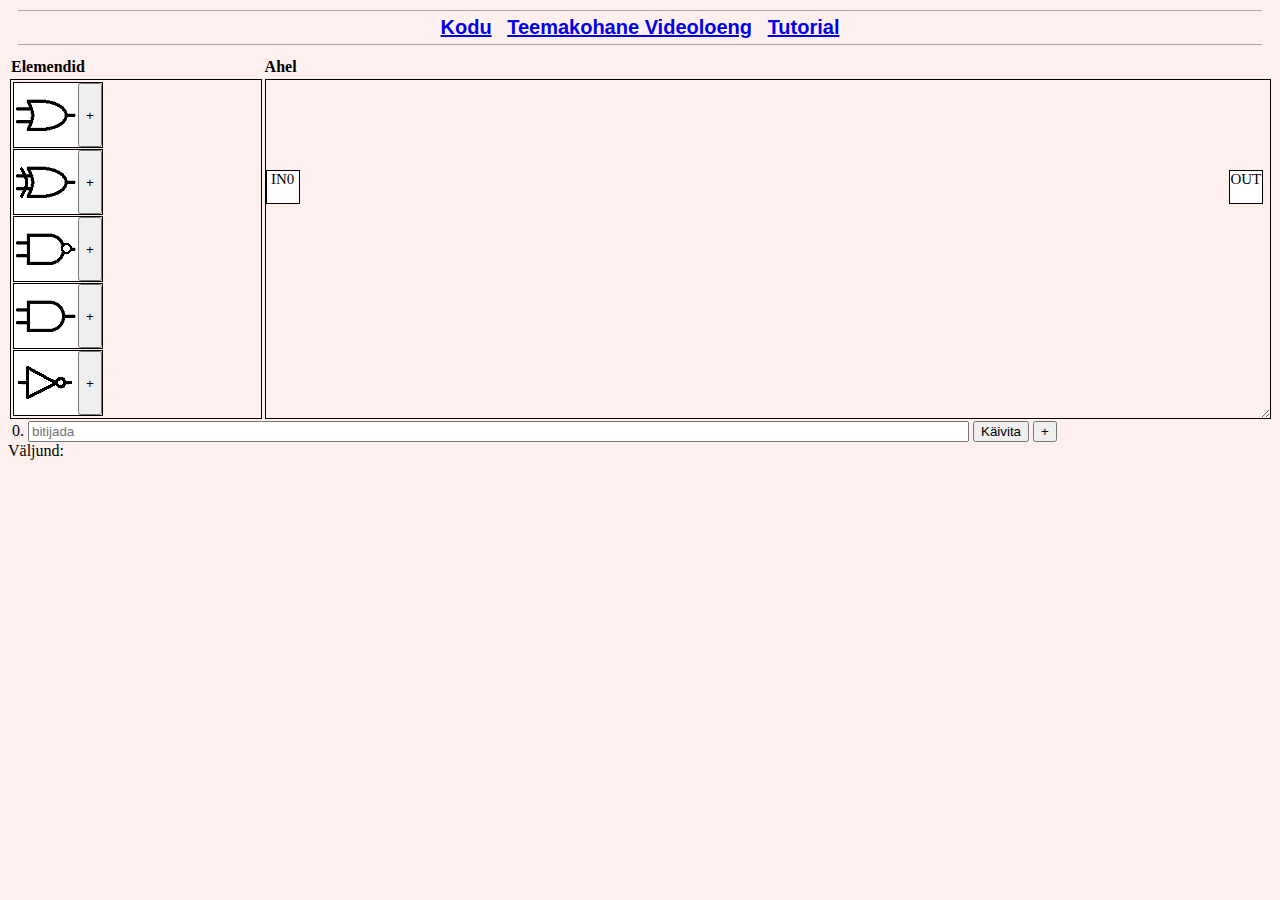
==== index.html @ 4b601fe6 "Merge branch 'master' of github.com:stargateprovider/jarjendleht" ====
<!DOCTYPE html>
<html lang="en" dir="ltr">
<head>
	<meta charset="utf-8">
	<meta name="viewport" content="width=device-width" />
	<!--meta http-equiv="Access-Control-Allow-Origin" content="*" /-->
	<title>veebileht</title>
	<link rel="stylesheet" type="text/css" href="main.css">
	<link rel="stylesheet" type="text/css" href="index.css">
	<script src="main.js"></script>
	<script src="masin.js"></script>
</head>
<body>
	<nav>
		<a href="index.html">Kodu</a>
		<a href="aarivideo.html">Teemakohane Videoloeng</a>
		<a href="tutorial.html">Tutorial</a>
	</nav>
	<table id="masin">
		<tr>
			<th>Elemendid</th>
			<th>Ahel</th>
		</tr>
		<tr>
			<td id="side">
				<div class="emme" data-id="or">
					<img src="elemendid/or.png" alt="disjunktsioon">
					<button>+</button>
				</div>
				<div class="emme" data-id="xor">
					<img src="elemendid/xor.png" alt="ekslusiivne">
					<button>+</button>
				</div>
				<div class="emme" data-id="nand">
					<img src="elemendid/nand.png" alt="ningei">
					<button>+</button>
				</div>
				<div class="emme" data-id="and">
					<img src="elemendid/and.png" alt="konjunktsioon">
					<button>+</button>
				</div>
				<div class="emme" data-id="neg">
					<img src="elemendid/neg.png" alt="eitus">
					<button>+</button>
				</div>
			</td>
			<td><div id="canvas">
				<div class="loogikaelement" data-id="sisend" data-type="sisend">IN0</div>
				<div class="loogikaelement" data-id="valjund" data-type="valjund">OUT</div>
			</div></td>
		</tr>
	</table>
	<div id="menu">
		<button id="btn-input-add">Lisa sisend</button>
		<button id="btn-input-remove">Eemalda sisend</button>
		<button id="btn-remove">Eemalda element</button>
	</div>
	<ol id="sisendid" start="0">
		<li>
			<input type="text" name="sisend" placeholder="bitijada">
			<button id="kaivita">Käivita</button>
			<button id="klaveritegija">+</button>
		</li>
	</ol>
	<div>Väljund: <span id="valjund"></span></div>
</body>
</html>
---- main.css ----
body{
	animation-name: fadein;
	animation-duration: 0.5s;
	color:rgb(0, 0, 0);
	font-family:"Calibri", "sans-serif";
	font-size:100%;
	text-align:left;
    background-color:rgb(255, 240, 240);
}

h1{
	color:rgb(0, 0, 0);
    font-family: Impact, "sans-serif";
	font-size:200%;
	text-align: center;
}

.link{
	width:100px;
	height:100px;
	box-shadow: 0px 0px 0px #000000;
}
/*
table{
	min-width: 100%;
	border: 10px solid green;
	vertical-align: top;
}

tr:hover {
	background-color: #FF8888;
}

th{
	color: #00F;
}*/

.column {
	float: left;
	width: 50%;
}

.column1{
	float:left;
	width: 50%;
	text-align: center;
	font-size:30px;
}

.row:after {
	content: "";
	display: table;
	clear: both;
}

iframe{
	width:100%; height:250px; border:0;;
}

nav {
	margin: 10px;
	padding: 5px;
	font-size: 20px;
	font-family: "Arial", Helvetica, sans-serif;
	font-weight: bold;
	text-align: center;
	border-top: 1px solid darkgrey;
	border-bottom: 1px solid darkgrey;
}

nav > * {
	margin-right: 5px;
	margin-left: 5px;

}

nav>a:hover{
	background-color: rgba(111,111,111,0.3);
	box-shadow: 0px 0px 10px grey;
}

@keyframes fadein {
	from {
		background-color: black;
	}
	to {
		background-color: rgb(0, 132, 255);
	}
  }
---- index.css ----
table {
	min-width: 100%;
	height: 100%;
}

#canvas {
	height: 100%;
	min-height: 205px;
	width: 100%;
	resize: vertical;
	overflow-x: hidden;
	overflow-y: auto;
	border: 1px solid black;
}
#side {
	width: 20%;
	border: 1px solid black;
}

#menu {
	display: none;
	position: absolute;
	border: 1px solid black;
}
#menu > button {
	display: block;
	width: 100px;
	border: 1px solid;
	border-radius: 0;
}

input[type="text"] {
	width: 75%;
}

.emme {
	width: min-content;
	display: flex;
	flex-wrap: nowrap;
	border: 1px solid black;
	margin: 1px;
}

.loogikaelement {
	position: absolute;
	background-color: white;
	top: 170px;
	display: block;
	width: 32px;
	height: 32px;
	border: 1px solid black;
	font-size: 15px;
	text-align: center;
}
.loogikaelement[data-id="valjund"] {
	top: 170px;
	left: 96%;
}

ol {
	margin: 0;
	padding-left: 20px;
}
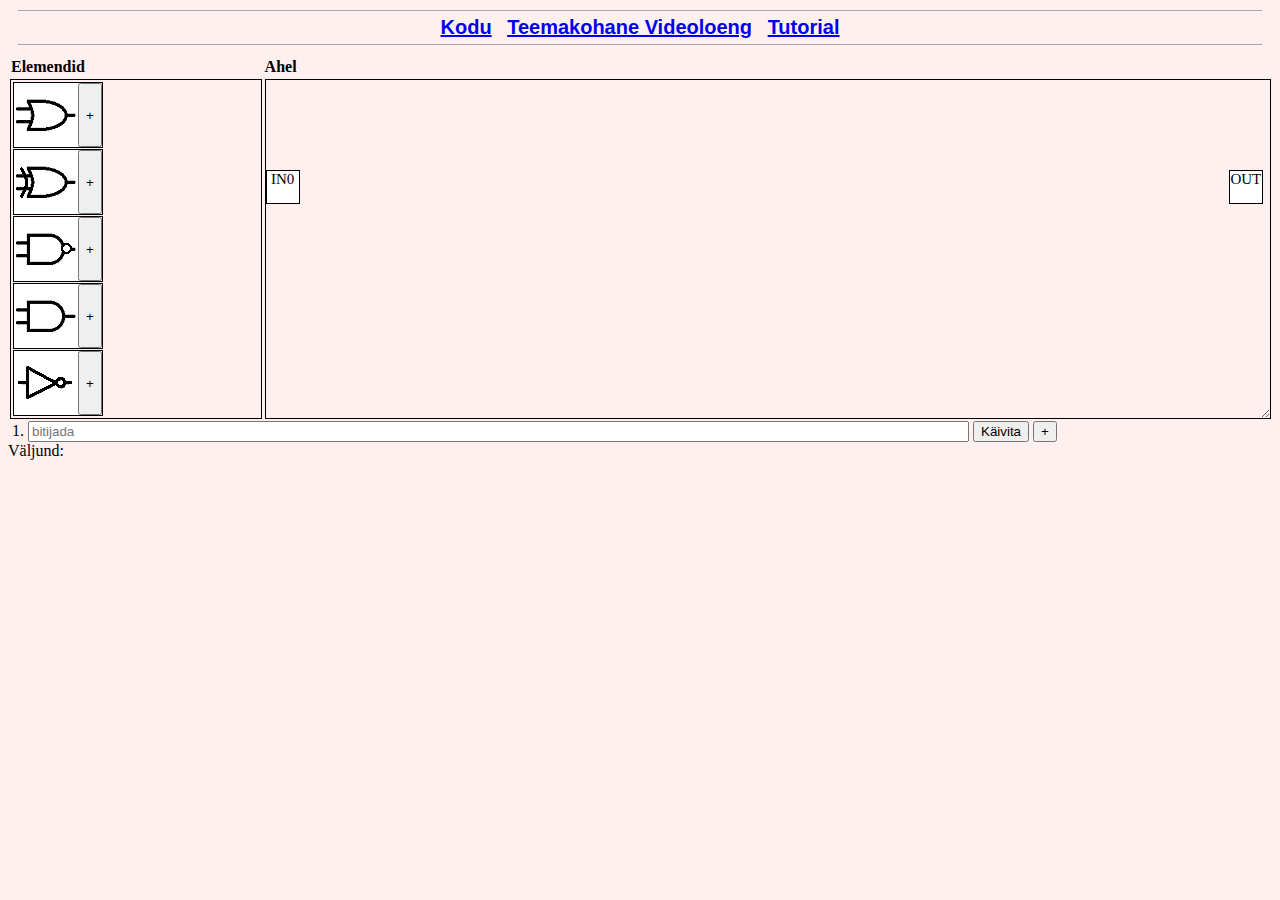
==== commit b7aa6c8c: "light cleanup" ====
--- a/index.html
+++ b/index.html
@@ -1,5 +1,5 @@
 <!DOCTYPE html>
-<html lang="en" dir="ltr">
+<html lang="et">
 <head>
 	<meta charset="utf-8">
 	<meta name="viewport" content="width=device-width" />
@@ -23,23 +23,23 @@
 		</tr>
 		<tr>
 			<td id="side">
-				<div class="emme" data-id="or">
+				<div class="loogikaelem" data-id="or">
 					<img src="elemendid/or.png" alt="disjunktsioon">
 					<button>+</button>
 				</div>
-				<div class="emme" data-id="xor">
+				<div class="loogikaelem" data-id="xor">
 					<img src="elemendid/xor.png" alt="ekslusiivne">
 					<button>+</button>
 				</div>
-				<div class="emme" data-id="nand">
+				<div class="loogikaelem" data-id="nand">
 					<img src="elemendid/nand.png" alt="ningei">
 					<button>+</button>
 				</div>
-				<div class="emme" data-id="and">
+				<div class="loogikaelem" data-id="and">
 					<img src="elemendid/and.png" alt="konjunktsioon">
 					<button>+</button>
 				</div>
-				<div class="emme" data-id="neg">
+				<div class="loogikaelem" data-id="neg">
 					<img src="elemendid/neg.png" alt="eitus">
 					<button>+</button>
 				</div>
@@ -55,7 +55,7 @@
 		<button id="btn-input-remove">Eemalda sisend</button>
 		<button id="btn-remove">Eemalda element</button>
 	</div>
-	<ol id="sisendid" start="0">
+	<ol id="sisendid">
 		<li>
 			<input type="text" name="sisend" placeholder="bitijada">
 			<button id="kaivita">Käivita</button>
--- a/main.css
+++ b/main.css
@@ -20,20 +20,6 @@
 	height:100px;
 	box-shadow: 0px 0px 0px #000000;
 }
-/*
-table{
-	min-width: 100%;
-	border: 10px solid green;
-	vertical-align: top;
-}
-
-tr:hover {
-	background-color: #FF8888;
-}
-
-th{
-	color: #00F;
-}*/
 
 .column {
 	float: left;
@@ -84,6 +70,6 @@
 		background-color: black;
 	}
 	to {
-		background-color: rgb(0, 132, 255);
+		background-color: rgb(255, 240, 240);
 	}
   }
--- a/index.css
+++ b/index.css
@@ -33,7 +33,7 @@
 	width: 75%;
 }
 
-.emme {
+.loogikaelem {
 	width: min-content;
 	display: flex;
 	flex-wrap: nowrap;
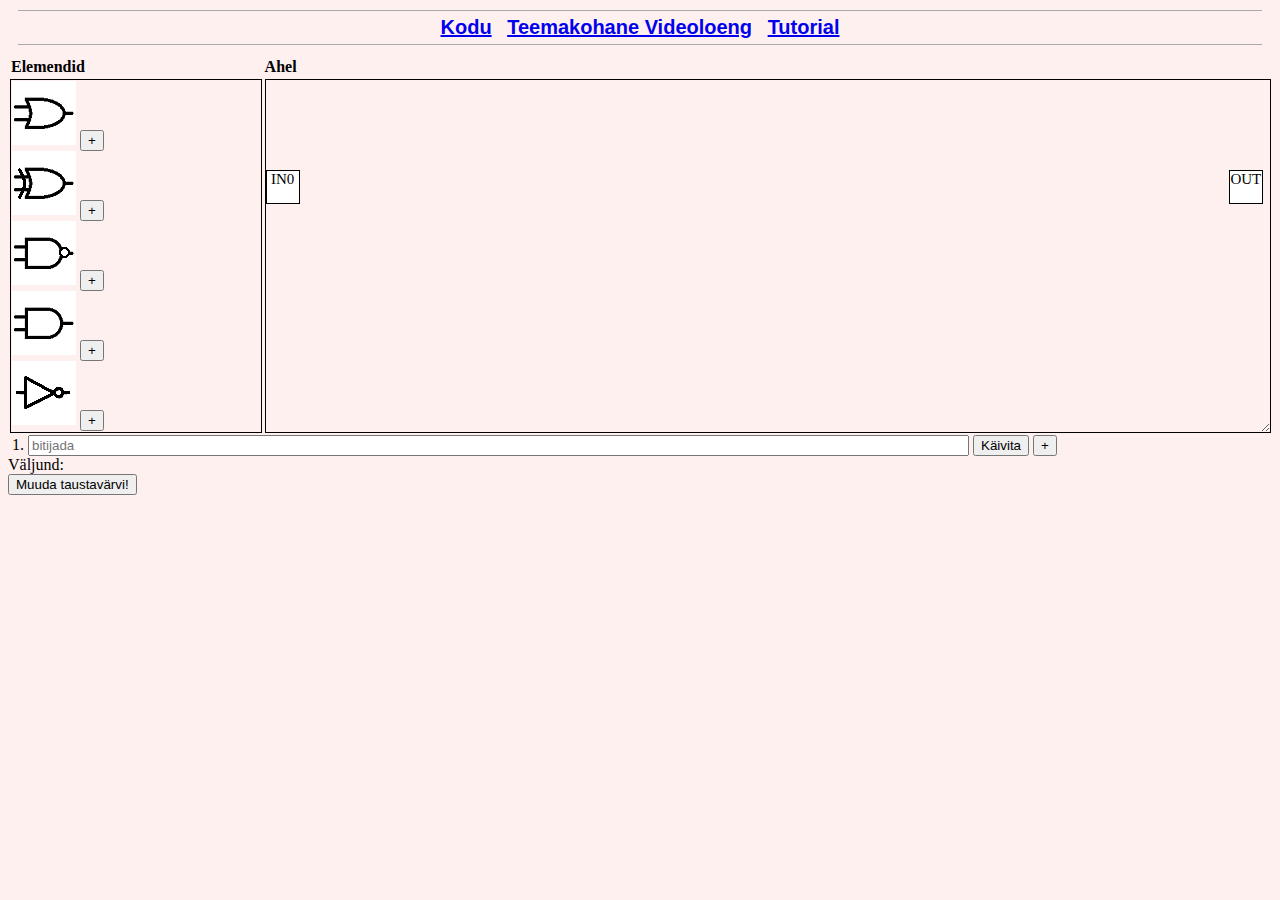
==== commit eb18d376: "maini jssi tegemine" ====
--- a/index.html
+++ b/index.html
@@ -1,5 +1,5 @@
 <!DOCTYPE html>
-<html lang="et">
+<html lang="en" dir="ltr">
 <head>
 	<meta charset="utf-8">
 	<meta name="viewport" content="width=device-width" />
@@ -23,23 +23,23 @@
 		</tr>
 		<tr>
 			<td id="side">
-				<div class="loogikaelem" data-id="or">
+				<div class="emme" data-id="or">
 					<img src="elemendid/or.png" alt="disjunktsioon">
 					<button>+</button>
 				</div>
-				<div class="loogikaelem" data-id="xor">
+				<div class="emme" data-id="xor">
 					<img src="elemendid/xor.png" alt="ekslusiivne">
 					<button>+</button>
 				</div>
-				<div class="loogikaelem" data-id="nand">
+				<div class="emme" data-id="nand">
 					<img src="elemendid/nand.png" alt="ningei">
 					<button>+</button>
 				</div>
-				<div class="loogikaelem" data-id="and">
+				<div class="emme" data-id="and">
 					<img src="elemendid/and.png" alt="konjunktsioon">
 					<button>+</button>
 				</div>
-				<div class="loogikaelem" data-id="neg">
+				<div class="emme" data-id="neg">
 					<img src="elemendid/neg.png" alt="eitus">
 					<button>+</button>
 				</div>
@@ -63,5 +63,7 @@
 		</li>
 	</ol>
 	<div>Väljund: <span id="valjund"></span></div>
+
+	<button id ="nupp">Muuda taustavärvi!</button>
 </body>
 </html>
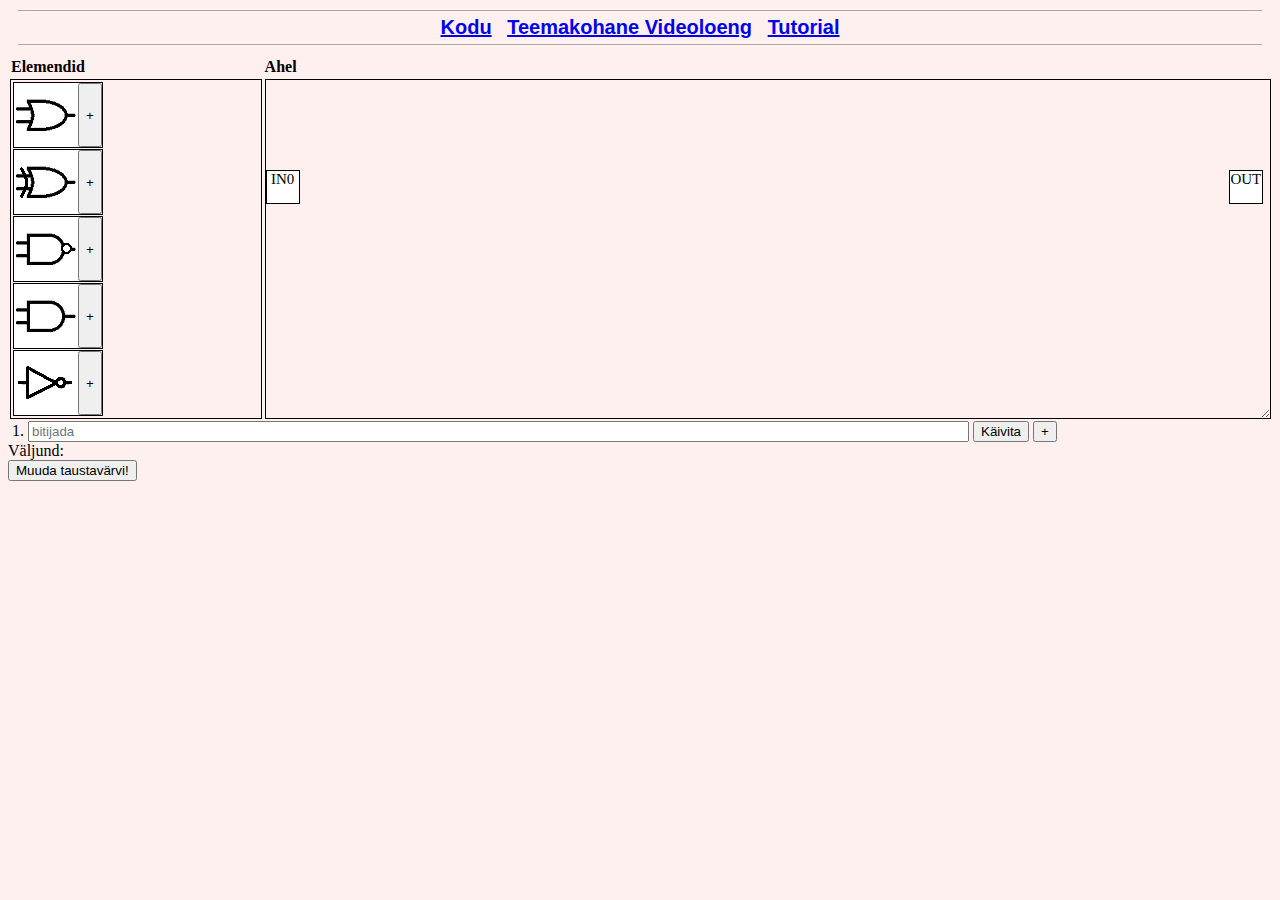
==== commit 420d7b19: "Merge branch 'master' of https://github.com/stargateprovider/jarjendleht" ====
--- a/index.html
+++ b/index.html
@@ -1,5 +1,5 @@
 <!DOCTYPE html>
-<html lang="en" dir="ltr">
+<html lang="et">
 <head>
 	<meta charset="utf-8">
 	<meta name="viewport" content="width=device-width" />
@@ -23,23 +23,23 @@
 		</tr>
 		<tr>
 			<td id="side">
-				<div class="emme" data-id="or">
+				<div class="loogikaelem" data-id="or">
 					<img src="elemendid/or.png" alt="disjunktsioon">
 					<button>+</button>
 				</div>
-				<div class="emme" data-id="xor">
+				<div class="loogikaelem" data-id="xor">
 					<img src="elemendid/xor.png" alt="ekslusiivne">
 					<button>+</button>
 				</div>
-				<div class="emme" data-id="nand">
+				<div class="loogikaelem" data-id="nand">
 					<img src="elemendid/nand.png" alt="ningei">
 					<button>+</button>
 				</div>
-				<div class="emme" data-id="and">
+				<div class="loogikaelem" data-id="and">
 					<img src="elemendid/and.png" alt="konjunktsioon">
 					<button>+</button>
 				</div>
-				<div class="emme" data-id="neg">
+				<div class="loogikaelem" data-id="neg">
 					<img src="elemendid/neg.png" alt="eitus">
 					<button>+</button>
 				</div>
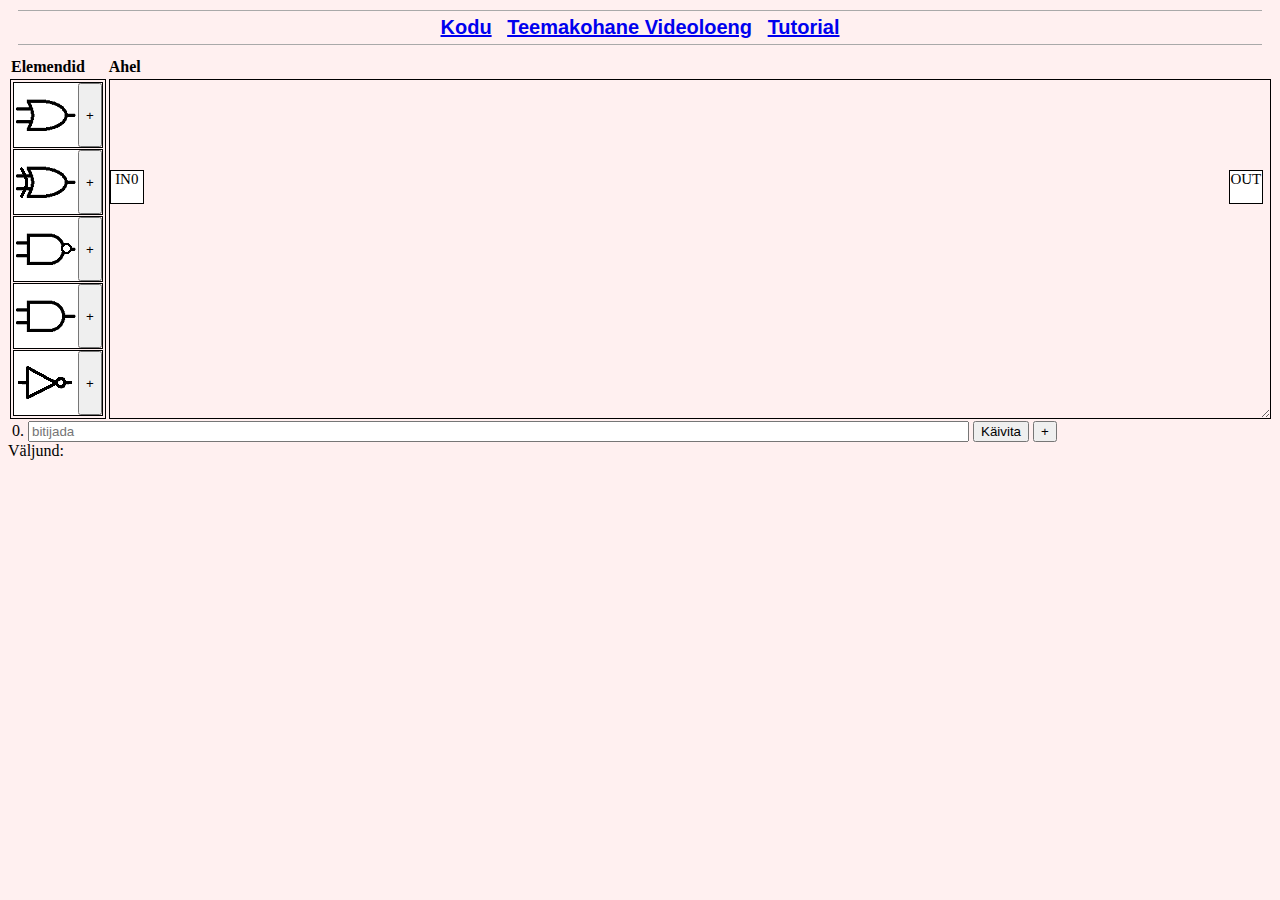
==== commit b3c9c36c: "KK viimistlus 1" ====
--- a/index.html
+++ b/index.html
@@ -4,7 +4,7 @@
 	<meta charset="utf-8">
 	<meta name="viewport" content="width=device-width" />
 	<!--meta http-equiv="Access-Control-Allow-Origin" content="*" /-->
-	<title>veebileht</title>
+	<title>Jarjendloogika masin</title>
 	<link rel="stylesheet" type="text/css" href="main.css">
 	<link rel="stylesheet" type="text/css" href="index.css">
 	<script src="main.js"></script>
@@ -23,23 +23,23 @@
 		</tr>
 		<tr>
 			<td id="side">
-				<div class="loogikaelem" data-id="or">
+				<div class="emme" data-id="or">
 					<img src="elemendid/or.png" alt="disjunktsioon">
 					<button>+</button>
 				</div>
-				<div class="loogikaelem" data-id="xor">
+				<div class="emme" data-id="xor">
 					<img src="elemendid/xor.png" alt="ekslusiivne">
 					<button>+</button>
 				</div>
-				<div class="loogikaelem" data-id="nand">
+				<div class="emme" data-id="nand">
 					<img src="elemendid/nand.png" alt="ningei">
 					<button>+</button>
 				</div>
-				<div class="loogikaelem" data-id="and">
+				<div class="emme" data-id="and">
 					<img src="elemendid/and.png" alt="konjunktsioon">
 					<button>+</button>
 				</div>
-				<div class="loogikaelem" data-id="neg">
+				<div class="emme" data-id="neg">
 					<img src="elemendid/neg.png" alt="eitus">
 					<button>+</button>
 				</div>
@@ -55,7 +55,7 @@
 		<button id="btn-input-remove">Eemalda sisend</button>
 		<button id="btn-remove">Eemalda element</button>
 	</div>
-	<ol id="sisendid">
+	<ol id="sisendid" start="0">
 		<li>
 			<input type="text" name="sisend" placeholder="bitijada">
 			<button id="kaivita">Käivita</button>
@@ -63,7 +63,5 @@
 		</li>
 	</ol>
 	<div>Väljund: <span id="valjund"></span></div>
-
-	<button id ="nupp">Muuda taustavärvi!</button>
 </body>
 </html>
--- a/main.css
+++ b/main.css
@@ -20,6 +20,20 @@
 	height:100px;
 	box-shadow: 0px 0px 0px #000000;
 }
+/*
+table{
+	min-width: 100%;
+	border: 10px solid green;
+	vertical-align: top;
+}
+
+tr:hover {
+	background-color: #FF8888;
+}
+
+th{
+	color: #00F;
+}*/
 
 .column {
 	float: left;
--- a/index.css
+++ b/index.css
@@ -13,7 +13,7 @@
 	border: 1px solid black;
 }
 #side {
-	width: 20%;
+	width: 7%;
 	border: 1px solid black;
 }
 
@@ -33,7 +33,7 @@
 	width: 75%;
 }
 
-.loogikaelem {
+.emme {
 	width: min-content;
 	display: flex;
 	flex-wrap: nowrap;
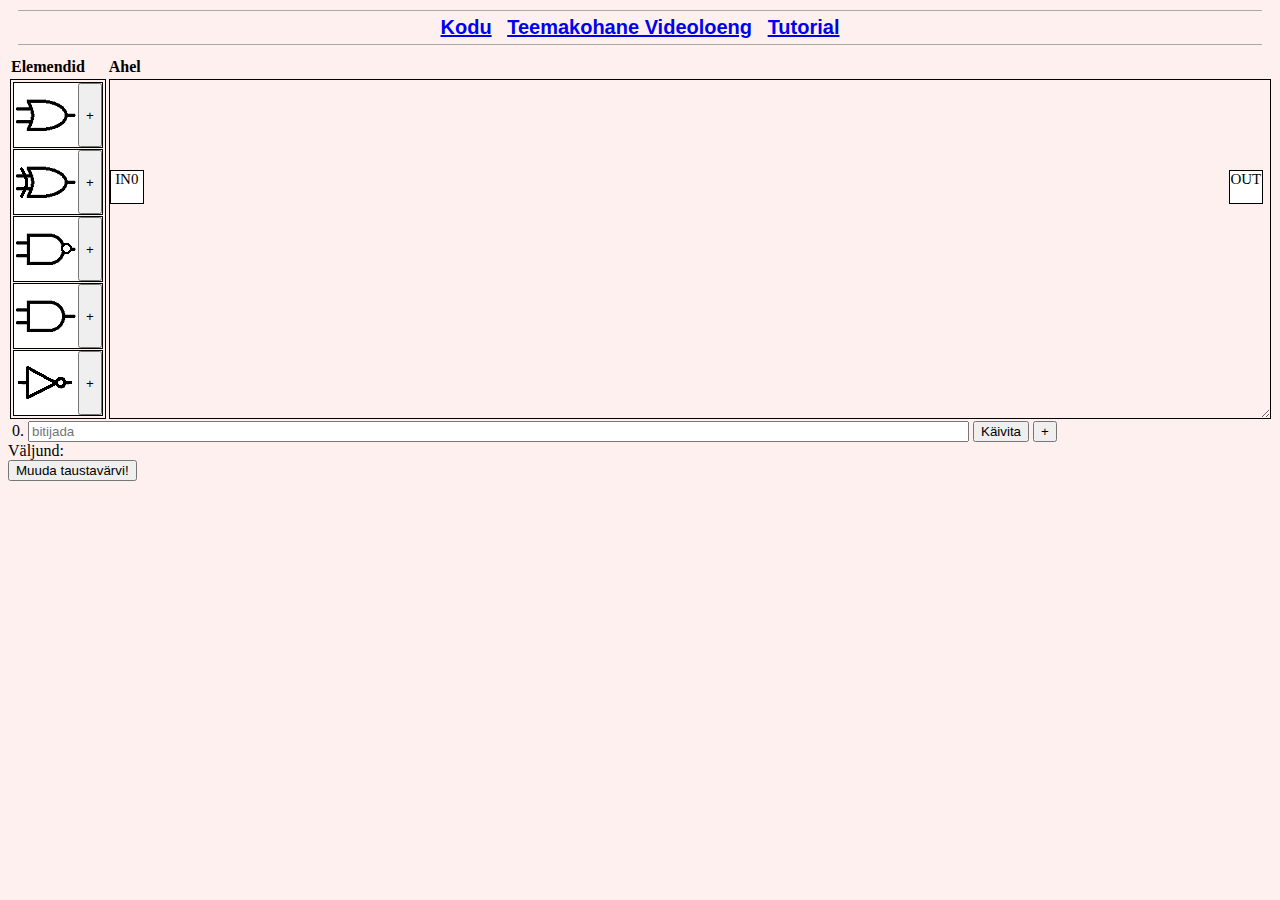
==== commit 700a1353: "Merge branch 'master' of github.com:stargateprovider/jarjendleht" ====
--- a/index.html
+++ b/index.html
@@ -23,23 +23,23 @@
 		</tr>
 		<tr>
 			<td id="side">
-				<div class="emme" data-id="or">
+				<div class="loogikaelem" data-id="or">
 					<img src="elemendid/or.png" alt="disjunktsioon">
 					<button>+</button>
 				</div>
-				<div class="emme" data-id="xor">
+				<div class="loogikaelem" data-id="xor">
 					<img src="elemendid/xor.png" alt="ekslusiivne">
 					<button>+</button>
 				</div>
-				<div class="emme" data-id="nand">
+				<div class="loogikaelem" data-id="nand">
 					<img src="elemendid/nand.png" alt="ningei">
 					<button>+</button>
 				</div>
-				<div class="emme" data-id="and">
+				<div class="loogikaelem" data-id="and">
 					<img src="elemendid/and.png" alt="konjunktsioon">
 					<button>+</button>
 				</div>
-				<div class="emme" data-id="neg">
+				<div class="loogikaelem" data-id="neg">
 					<img src="elemendid/neg.png" alt="eitus">
 					<button>+</button>
 				</div>
@@ -63,5 +63,7 @@
 		</li>
 	</ol>
 	<div>Väljund: <span id="valjund"></span></div>
+
+	<button id ="nupp">Muuda taustavärvi!</button>
 </body>
 </html>
--- a/main.css
+++ b/main.css
@@ -20,20 +20,6 @@
 	height:100px;
 	box-shadow: 0px 0px 0px #000000;
 }
-/*
-table{
-	min-width: 100%;
-	border: 10px solid green;
-	vertical-align: top;
-}
-
-tr:hover {
-	background-color: #FF8888;
-}
-
-th{
-	color: #00F;
-}*/
 
 .column {
 	float: left;
--- a/index.css
+++ b/index.css
@@ -33,7 +33,7 @@
 	width: 75%;
 }
 
-.emme {
+.loogikaelem {
 	width: min-content;
 	display: flex;
 	flex-wrap: nowrap;
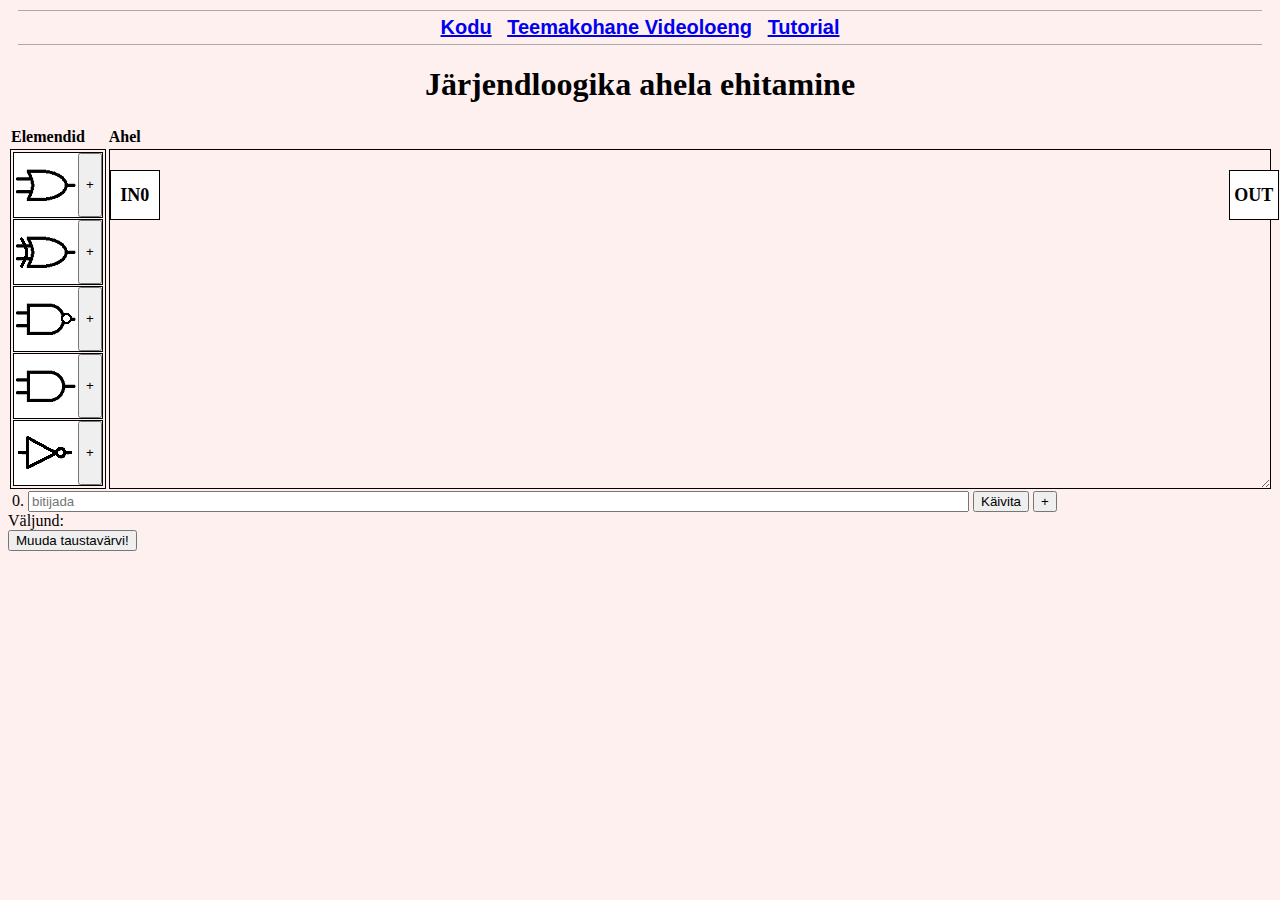
==== commit 3f488d85: "KK viimistlus 2" ====
--- a/index.html
+++ b/index.html
@@ -16,6 +16,7 @@
 		<a href="aarivideo.html">Teemakohane Videoloeng</a>
 		<a href="tutorial.html">Tutorial</a>
 	</nav>
+	<h1>Järjendloogika ahela ehitamine</h1>
 	<table id="masin">
 		<tr>
 			<th>Elemendid</th>
--- a/index.css
+++ b/index.css
@@ -46,11 +46,14 @@
 	background-color: white;
 	top: 170px;
 	display: block;
-	width: 32px;
-	height: 32px;
+	width: 48px;
+	height: 48px;
 	border: 1px solid black;
-	font-size: 15px;
+	font-size: 18px;
+	font-weight: bold;
 	text-align: center;
+	line-height: 48px;
+	vertical-align: middle;
 }
 .loogikaelement[data-id="valjund"] {
 	top: 170px;
